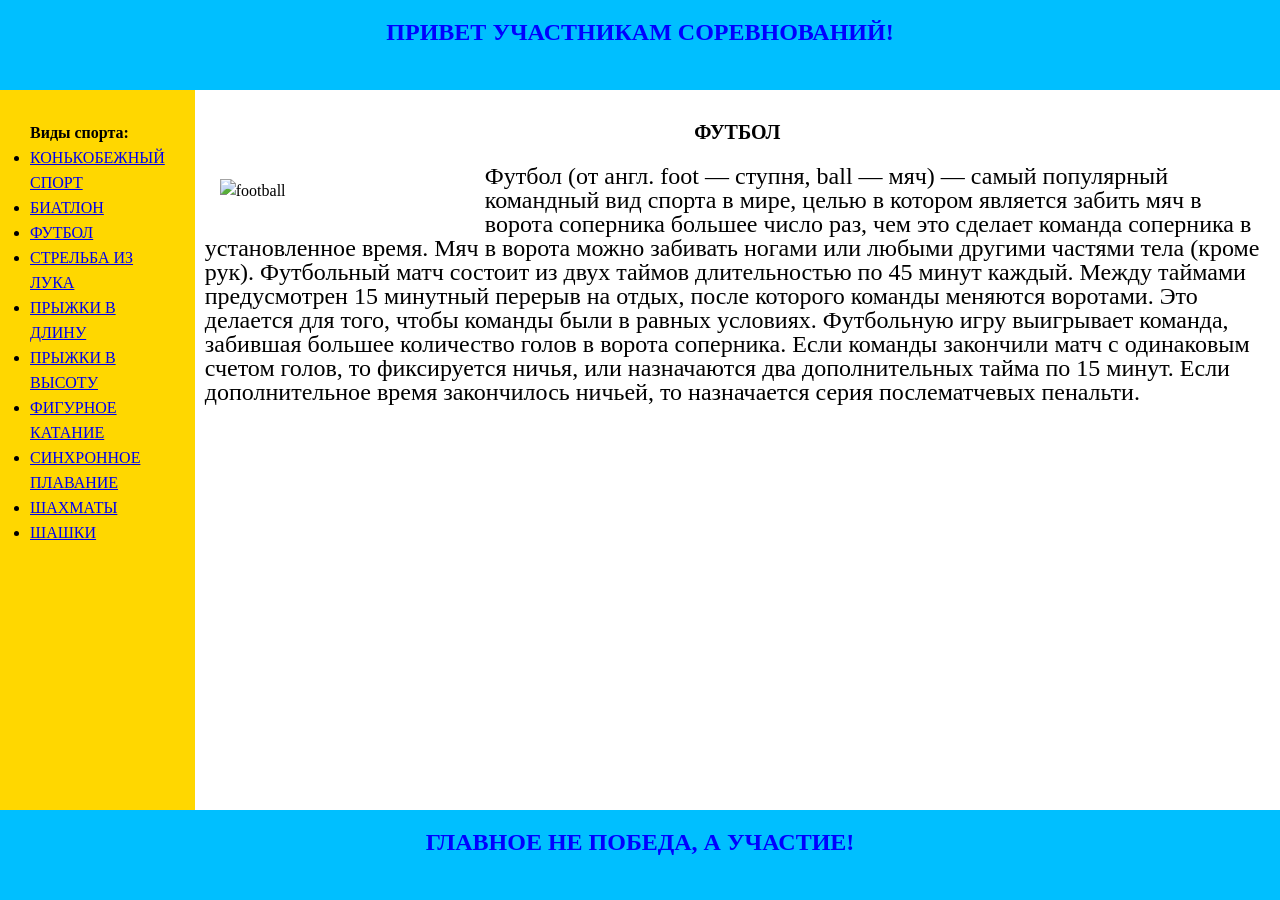
==== MAKET_DIV/MAKET_DIV.html @ 77fd88a6 "maket-div" ====
<!DOCTYPE html>
<html lang="ru">
<head>
  <meta charset="UTF-8">
  <meta name="viewport" content="width=device-width, initial-scale=1.0">
  <meta http-equiv="X-UA-Compatible" content="ie=edge">
  <title>MAKET_DIV</title>
  <link rel="stylesheet" href="css/reset.css">
  <link rel="stylesheet" href="css/slick.css">
  <link rel="stylesheet" href="css/style.css">
</head>
<body>
  <header class="header">
    <p class="text">ПРИВЕТ УЧАСТНИКАМ СОРЕВНОВАНИЙ!</p>
  </header>
  <div class="container">
    <div class="sidebar">
      <ul class="menu__list">
        <h1>
          Виды спорта:
        </h1>
        <li class="menu__list-item">
          <a class="menu__link" href="#">КОНЬКОБЕЖНЫЙ СПОРТ</a>
        </li>
        <li class="menu__list-item">
          <a class="menu__link" href="#">БИАТЛОН</a>
        </li>
        <li class="menu__list-item">
          <a class="menu__link" href="#">ФУТБОЛ</a>
        </li>
        <li class="menu__list-item">
          <a class="menu__link" href="#">СТРЕЛЬБА ИЗ ЛУКА</a>
        </li>
        <li class="menu__list-item">
          <a class="menu__link" href="#">ПРЫЖКИ В ДЛИНУ</a>
        </li>
        <li class="menu__list-item">
          <a class="menu__link" href="#">ПРЫЖКИ В ВЫСОТУ</a>
        </li>
        <li class="menu__list-item">
          <a class="menu__link" href="#">ФИГУРНОЕ КАТАНИЕ</a>
        </li>
        <li class="menu__list-item">
          <a class="menu__link" href="#">СИНХРОННОЕ ПЛАВАНИЕ</a>
        </li>
        <li class="menu__list-item">
          <a class="menu__link" href="#">ШАХМАТЫ</a>
        </li>
        <li class="menu__list-item">
          <a class="menu__link" href="#">ШАШКИ</a>
        </li>
      </ul>
    </div>
    <div class="content">
      <h2>
        ФУТБОЛ
      </h2>
      <div class="content__imeg">
        <img class="content__img" src="/images/football.jpg" alt="football">
      </div>
        <div class="content__text">
          <p>
            Футбол (от англ. foot — ступня, ball — мяч) — самый популярный командный вид спорта в мире, целью в котором является забить мяч в ворота соперника большее число раз, чем это сделает команда соперника в установленное время. Мяч в ворота можно забивать ногами или любыми другими частями тела (кроме рук). Футбольный матч состоит из двух таймов длительностью по 45 минут каждый. Между таймами предусмотрен 15 минутный перерыв на отдых, после которого команды меняются воротами. Это делается для того, чтобы команды были в равных условиях. Футбольную игру выигрывает команда, забившая большее количество голов в ворота соперника. Если команды закончили матч с одинаковым счетом голов, то фиксируется ничья, или назначаются два дополнительных тайма по 15 минут. Если дополнительное время закончилось ничьей, то назначается серия послематчевых пенальти.
          </p>
        </div>
    </div>
  </div>
  <footer class="footer">
    <p class="text">ГЛАВНОЕ НЕ ПОБЕДА, А УЧАСТИЕ!</p>
  </footer>
</body>
</html>
---- MAKET_DIV/css/style.css ----
.container {
    display: flex;
    min-height: calc(100vh - 20vh);
}

.header, .footer {
    height: 10vh;
    background: #00BFFF;
    color: #00f;
    font-size: 1.5em;
    font-weight: bold;
}

.text {
    text-align: center;
    padding: 20px;
}

.sidebar {
    background: #FFD700;
    width: 200px;
    float:left;
    text-align: center;
    line-height: 25px;
}

.menu__list {
    text-align: left;
    margin: 30px;
}

.content {
    line-height: 1.5em;
    padding: 10px;
}

h2 {
    text-align: center;
    font-size: 20px;
    margin: 20px 0;
}

.content__img {
    width:250px;
    float:left;
    margin: 15px;
}

.content__text {
    font-size: 1.5em;
}
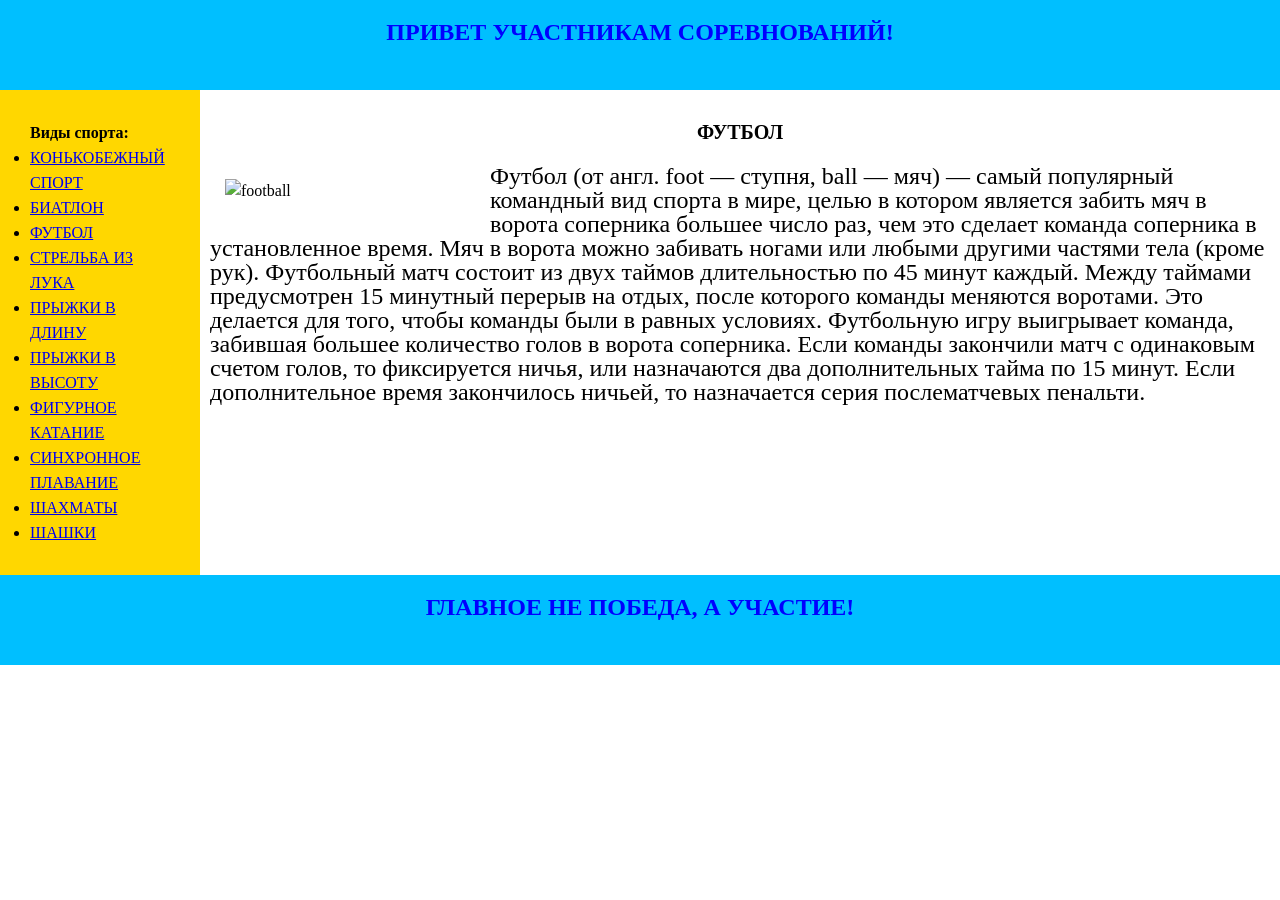
==== commit 8de4b14c: "trening" ====
--- a/MAKET_DIV/MAKET_DIV.html
+++ b/MAKET_DIV/MAKET_DIV.html
@@ -64,9 +64,9 @@
           </p>
         </div>
     </div>
+    <div class="footer">
+      <p class="text">ГЛАВНОЕ НЕ ПОБЕДА, А УЧАСТИЕ!</p>
+    </div>
   </div>
-  <footer class="footer">
-    <p class="text">ГЛАВНОЕ НЕ ПОБЕДА, А УЧАСТИЕ!</p>
-  </footer>
 </body>
 </html>
--- a/MAKET_DIV/css/style.css
+++ b/MAKET_DIV/css/style.css
@@ -1,9 +1,11 @@
 .container {
-    display: flex;
-    min-height: calc(100vh - 20vh);
+    display: grid;
+    grid-template-columns: 1fr, 2fr;
+
 }
 
 .header, .footer {
+    grid-column: 1/4;
     height: 10vh;
     background: #00BFFF;
     color: #00f;
